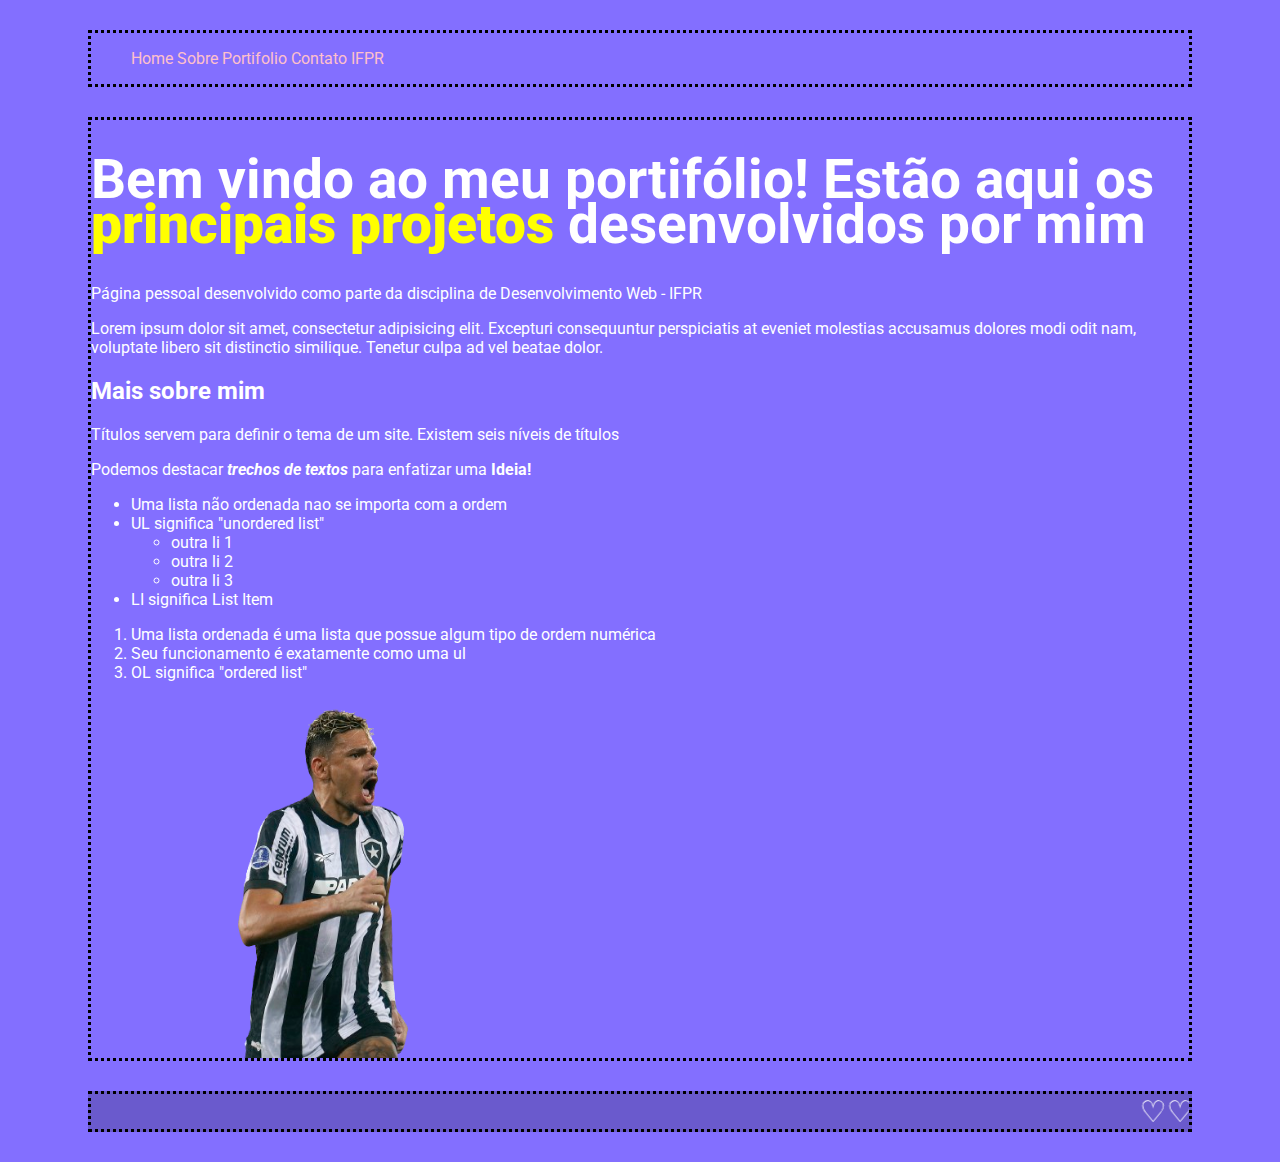
==== DanielPortifolio/index.html @ 5c8e25c3 "Add files via upload" ====
<html>

    <head>
        
        <meta name ="author" content="Daniel Medeiros">
        <meta name="keywords" content=""HTML, CSS, JavaScrip,>



            <title>Daniel Medeiros</title>

            <link rel="preconnect" href="https://fonts.googleapis.com">
            <link rel="preconnect" href="https://fonts.gstatic.com" crossorigin>
            <link href="https://fonts.googleapis.com/css2?family=Roboto:ital,wght@0,100;0,300;0,400;0,500;0,700;0,900;1,100;1,300;1,400;1,500;1,700;1,900&display=swap" rel="stylesheet">

            <link rel="stylesheet" href="styles/styles.css">
    </head>

    <body>
    
        <header>

        <ul>

            <li><a href="index.html">Home</a></li>

            <li><a href="sobre.html" target="_blank">Sobre</a></li>

            <li><a href="portifolio.html"target="_blank">Portifolio</a></li>

            <li><a href="contato.html"target="_blank">Contato</a></li>

            <li><a href="https://ifpr.edu.br/foz-do-iguacu/" target="_blank">IFPR</a></li>

        </ul>

        </header>

        <main>

            <h1>Bem vindo ao meu portifólio! Estão aqui os <strong>principais projetos </strong>desenvolvidos por mim </h1>

            <p>Página pessoal desenvolvido como parte da disciplina de Desenvolvimento Web - IFPR</p>
            <p>Lorem ipsum dolor sit amet, consectetur adipisicing elit. Excepturi consequuntur perspiciatis at eveniet molestias accusamus dolores modi odit nam, voluptate libero sit distinctio similique. Tenetur culpa ad vel beatae dolor.</p>
    
    
            <h2> Mais sobre mim</h2>
    
    
        <p>Títulos servem para definir o tema de um site. Existem seis níveis de títulos</p>
        <p>Podemos destacar <strong><em>trechos de textos</em></strong> para enfatizar uma <strong>Ideia!</strong></p>
    
    
    
        <ul>
    
        <li>Uma lista não ordenada nao se importa com a ordem</li>
        <li>UL significa "unordered list"</li>
        <ul>
    
            <li>outra li 1</li>
            <li>outra li 2</li>
            <li>outra li 3  </li>
        
            </ul>
        <li>LI significa List Item</li>
    
        </ul>
    
        <ol type="1">
    
            <li>Uma lista ordenada é uma lista que possue algum tipo de ordem numérica</li>
            <li>Seu funcionamento é exatamente como uma ul</li>
            <li>OL significa "ordered list"</li>
        </ol>
        
    
        <img src="imagens/tiquinho2.png" alt="Arte do botafogo campeão brasileiro de 2023." width="500" height="360">
    
        </main>

        <!-- fim do conteúdo principal -->

        <footer>
          
            <marquee style="font-size: 30px;">♡♡♡Feito por dandan♡♡♡  </marquee>
        </footer>


    </body>
    
</html>
---- DanielPortifolio/styles/styles.css ----
body
{
    color: white;
    background: #836FFF;
    font-family: "Roboto", sans-serif;
}

    h1
    {
        font-size: 55px;
        line-height: 45px;
    }

        h1 strong
    {
        color: yellow;     
    }

    header ul li a{
    color: pink;
    text-decoration: none ;
}

header ul{
    list-style: none;
}

header ul li{
    display: inline;
}
header, main, footer{

    border: dotted black;
    margin: 30 80 30 80px;
}
footer{
    background: #6A5ACD;
}
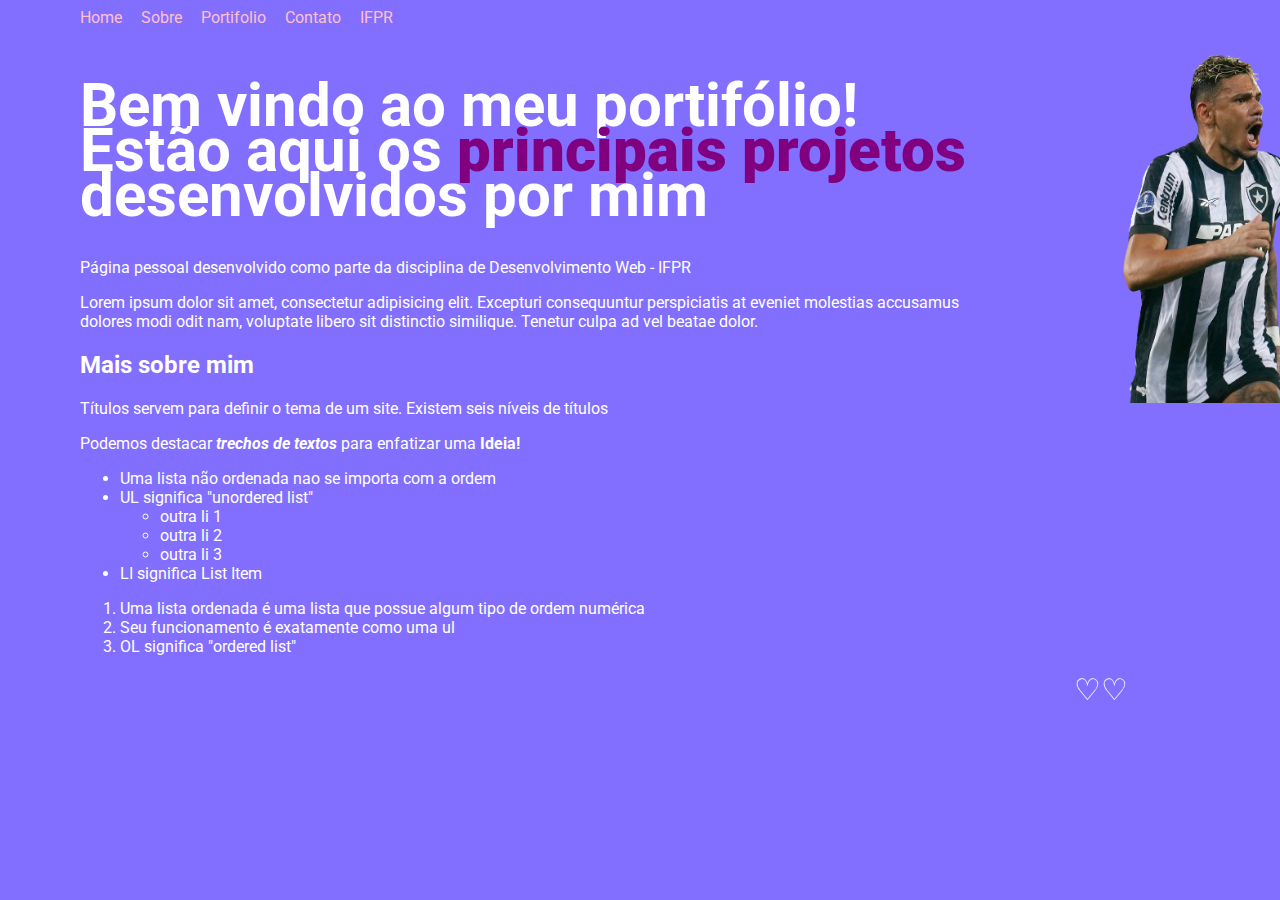
==== commit 6eca591a: "Add files via upload" ====
--- a/DanielPortifolio/index.html
+++ b/DanielPortifolio/index.html
@@ -38,6 +38,11 @@
 
         <main>
 
+
+            <section class="secao-conteudo"> 
+
+
+
             <h1>Bem vindo ao meu portifólio! Estão aqui os <strong>principais projetos </strong>desenvolvidos por mim </h1>
 
             <p>Página pessoal desenvolvido como parte da disciplina de Desenvolvimento Web - IFPR</p>
@@ -72,11 +77,15 @@
             <li>Uma lista ordenada é uma lista que possue algum tipo de ordem numérica</li>
             <li>Seu funcionamento é exatamente como uma ul</li>
             <li>OL significa "ordered list"</li>
+        
         </ol>
-        
-    
-        <img src="imagens/tiquinho2.png" alt="Arte do botafogo campeão brasileiro de 2023." width="500" height="360">
-    
+        </section>
+
+        <section class="secao-imagem">
+        <img src="imagens/tiquinho2.png" alt="Tiquinho soares é foda." width="500" height="360">
+        </section>
+
+
         </main>
 
         <!-- fim do conteúdo principal -->
--- a/DanielPortifolio/styles/styles.css
+++ b/DanielPortifolio/styles/styles.css
@@ -8,22 +8,24 @@
 
     h1
     {
-        font-size: 55px;
+        font-size: 60px;
         line-height: 45px;
     }
 
         h1 strong
     {
-        color: yellow;     
+        color: purple;     
     }
 
     header ul li a{
     color: pink;
     text-decoration: none ;
+    margin-right: 15px;
 }
 
 header ul{
     list-style: none;
+    padding-left: 0;
 }
 
 header ul li{
@@ -31,9 +33,36 @@
 }
 header, main, footer{
 
-    border: dotted black;
-    margin: 30 80 30 80px;
+    width: 1120px;
+    margin: 0 auto;
+}
+
+headre{
+
+    background: purple;
 }
 footer{
-    background: #6A5ACD;
+    background: #836fff;
 }
+
+
+/* Estilização do layout*/
+
+section {
+    box-sizing: border-box;
+    float: left;
+}
+
+.secao-conteudo{
+
+    width: 80%;
+
+}
+.secao-imagem{
+    width: 20%
+}
+footer{
+
+    float:left;
+    height: 30px;
+}
